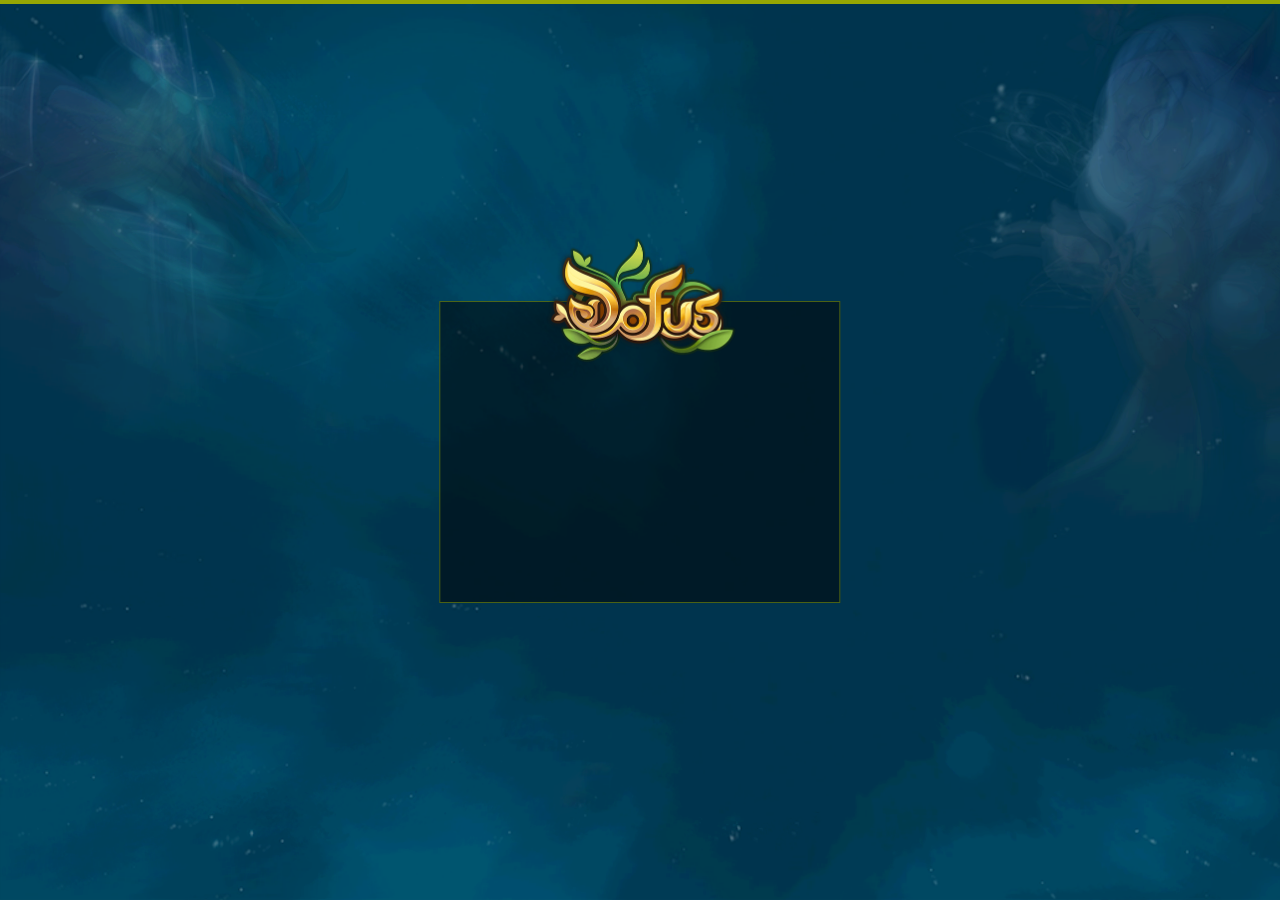
==== index.html @ c2b1cbc1 "test" ====
<!DOCTYPE html>
<html lang="en" class="no-js">
	<head>
		<meta charset="UTF-8" />
		<meta http-equiv="X-UA-Compatible" content="IE=edge">
		<meta name="viewport" content="width=device-width, initial-scale=1">
    <title>rfcs_27122016_loginscreen</title>
    <link rel="stylesheet" type="text/css" href="css/normalize.css" />
    <link rel="stylesheet" type="text/css" href="css/parallax.css" />
    <link rel="stylesheet" type="text/css" href="css/custom.css" />
  </head>
  <body>
    <div class="wnd_container border default">
      <div class="wnd_inner">
        <div class="background">
          <div class="segmenter" style="background: url(img/background.png)"></div>
        </div>
        <div class="foreground">
          <div class="login_form_container">
            <div class="login_form">
              <div class="logo_container" >
                <img src="img/dofus.png"></img>
              </div
            </div>
          </div>
        </div>
      </div>
    </div>
    <script src="js/jquery-3.1.1.min.js"></script>
    <script src="js/anime.min.js"></script>
    <script src="js/imagesloaded.pkgd.min.js"></script>
    <script src="js/parallax.js"></script>
    <script>
    (function() {
      let segmenter = new Segmenter(document.querySelector('.segmenter'), {
          pieces: 8,
          positions: [
            {top: 0, left: 0, width: 100, height: 100},
            {top: 0, left: 0, width: 100, height: 100},
            {top: 0, left: 0, width: 100, height: 100},
            {top: 0, left: 0, width: 100, height: 100},
            {top: 0, left: 0, width: 100, height: 100},
            {top: 0, left: 0, width: 100, height: 100},
            {top: 0, left: 0, width: 100, height: 100},
            {top: 0, left: 0, width: 100, height: 100}
          ],
          shadows: false,
          parallax: true,
          parallaxMovement: {min: 10, max: 30},
          animation: {
            duration: 2500,
            easing: 'easeOutExpo',
            delay: 0,
            opacity: .1,
            translateZ: {min: 10, max: 25}
          },
          onReady: function() {
            segmenter.animate();
						anime({
						  targets: ['.login_form'],
							width: 400,
							easing: 'easeOutExpo',
							delay: 0,
							duration: 1500,
						  loop: false
						});
          }
        });
    })();
    </script>
  </body>
</html>
---- css/parallax.css ----
.segmenter {
	width: 100%;
	height: 100%
}

.segmenter__image {
	width: 100%;
	display: block;
}

.segmenter__background,
.segmenter__pieces,
.segmenter__piece-wrap,
.segmenter__piece-parallax,
.segmenter__piece {
	position: absolute;
	width: 100%;
	height: 100%;
	top: 0;
	left: 0;
	-webkit-transform-style: preserve-3d;
	transform-style: preserve-3d;
}

.segmenter__piece-parallax {
	-webkit-transition: -webkit-transform 0.2s ease-out;
	transition: transform 0.2s ease-out;
}

.segmenter__pieces {
	-webkit-perspective: 400px;
	perspective: 400px;
}

.segmenter__background,
.segmenter__piece {
	background-size: cover;
	background-repeat: no-repeat;
	background-position: 50% 50%;
}

.segmenter__shadow {
	position: absolute;
	opacity: 0;
	box-shadow: 0px 18px 29px rgba(4, 19, 22, 0.65);
}
---- css/custom.css ----
/*
 * Window style
 */
.wnd_container {
  position: relative;
  height: 100vh;
  width: 100vw;
  background-color: #ffffff;

  -webkit-app-region: no-drag; /* to remove */
}

.wnd_container.border {
  box-sizing: border-box;
  -webkit-box-sizing: border-box;
}

.wnd_container.border.default {
  border-top: 4px solid #96a703;
}

.wnd_header {
  width: 100vw;
}

.wnd_inner {
  position: relative;
  width: 100%;
  height: 100%;
  overflow: hidden;
}

/*
 * Login screen
 */

.wnd_inner .background,
.wnd_inner .foreground {
  width: 100%;
  height: 100%;
}

.wnd_inner .background {
  position: absolute;
}

.wnd_inner .foreground {
  position: relative;
}

/*.background .segmenter {
  background-image: url('../img/background.png');
}
*/

.foreground .login_form_container {
  position: relative;
  height: 100%;
  width: 100%
}

.foreground .login_form_container .login_form {
  position: absolute;
  top: 50%;
  left: 50%;
  transform: translate(-50%, -50%);
  height: 300px;
  width: 200px;
  background-color: rgba(0, 0, 0, 0.5);
  border: 1px solid rgba(150, 167, 2, 0.5);

  -webkit-app-region: no-drag; /* to remove */
}

.foreground .login_form_container .login_form .logo_container {
  text-align: center;
  transform: translateY(-50%);
}
.foreground .login_form_container .login_form .logo_container img {
  width: 192px;
}
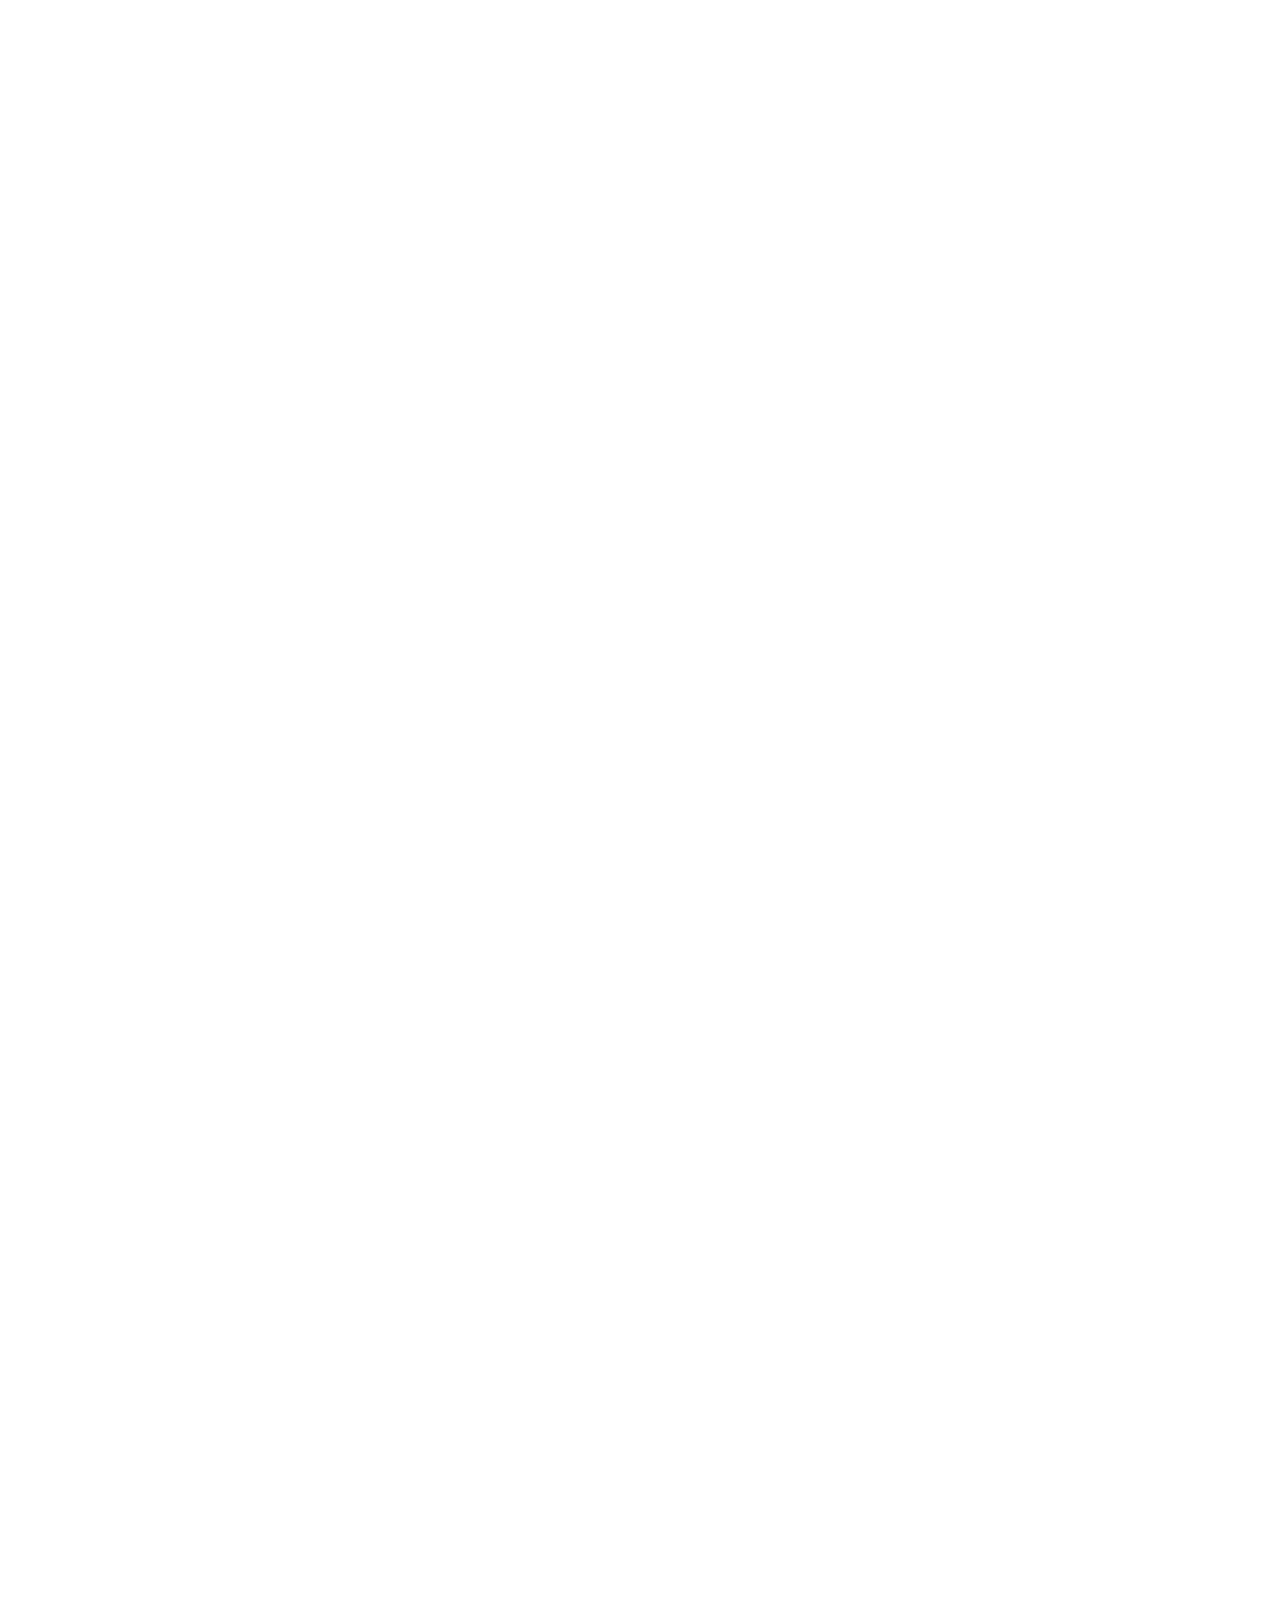
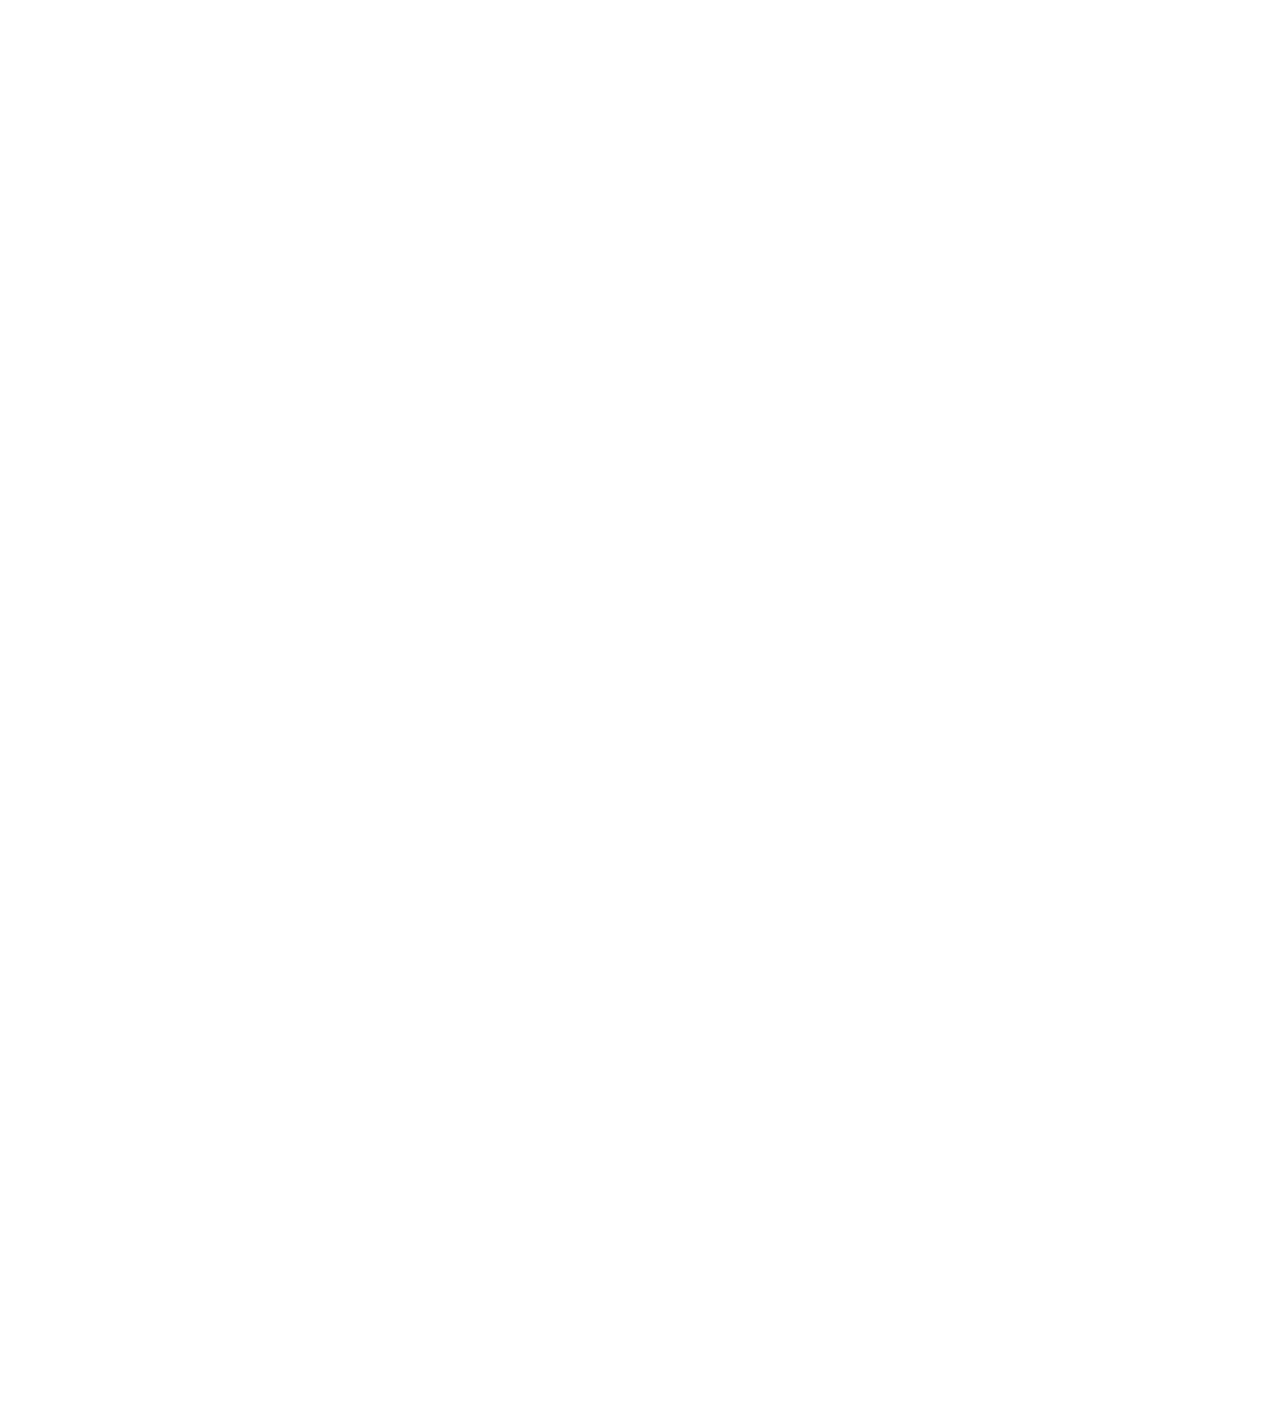
==== commit 1492aaa7: "test" ====
--- a/index.html
+++ b/index.html
@@ -1,72 +1,95 @@
-<!DOCTYPE html>
-<html lang="en" class="no-js">
-	<head>
-		<meta charset="UTF-8" />
-		<meta http-equiv="X-UA-Compatible" content="IE=edge">
-		<meta name="viewport" content="width=device-width, initial-scale=1">
-    <title>rfcs_27122016_loginscreen</title>
-    <link rel="stylesheet" type="text/css" href="css/normalize.css" />
-    <link rel="stylesheet" type="text/css" href="css/parallax.css" />
-    <link rel="stylesheet" type="text/css" href="css/custom.css" />
-  </head>
-  <body>
-    <div class="wnd_container border default">
-      <div class="wnd_inner">
-        <div class="background">
-          <div class="segmenter" style="background: url(img/background.png)"></div>
-        </div>
-        <div class="foreground">
-          <div class="login_form_container">
-            <div class="login_form">
-              <div class="logo_container" >
-                <img src="img/dofus.png"></img>
-              </div
-            </div>
-          </div>
-        </div>
-      </div>
-    </div>
-    <script src="js/jquery-3.1.1.min.js"></script>
-    <script src="js/anime.min.js"></script>
-    <script src="js/imagesloaded.pkgd.min.js"></script>
-    <script src="js/parallax.js"></script>
-    <script>
-    (function() {
-      let segmenter = new Segmenter(document.querySelector('.segmenter'), {
-          pieces: 8,
-          positions: [
-            {top: 0, left: 0, width: 100, height: 100},
-            {top: 0, left: 0, width: 100, height: 100},
-            {top: 0, left: 0, width: 100, height: 100},
-            {top: 0, left: 0, width: 100, height: 100},
-            {top: 0, left: 0, width: 100, height: 100},
-            {top: 0, left: 0, width: 100, height: 100},
-            {top: 0, left: 0, width: 100, height: 100},
-            {top: 0, left: 0, width: 100, height: 100}
-          ],
-          shadows: false,
-          parallax: true,
-          parallaxMovement: {min: 10, max: 30},
-          animation: {
-            duration: 2500,
-            easing: 'easeOutExpo',
-            delay: 0,
-            opacity: .1,
-            translateZ: {min: 10, max: 25}
-          },
-          onReady: function() {
-            segmenter.animate();
-						anime({
-						  targets: ['.login_form'],
-							width: 400,
-							easing: 'easeOutExpo',
-							delay: 0,
-							duration: 1500,
-						  loop: false
-						});
-          }
-        });
-    })();
-    </script>
-  </body>
-</html>
+<!DOCTYPE html>
+<html>
+    <head>
+
+      <style>
+        .mask {
+          display: none;
+        }
+
+        .compass_container {
+          position: fixed;
+          top: 0;
+          left: 0;
+          width: 100vw;
+          height: 100vh;
+          z-index: 1;
+        }
+
+        body {
+          height: 3000px;
+        }
+      </style>
+    </head>
+    <body>
+      <div class="compass_container">
+        <img id="compass_src" src="background.jpg" class="mask" data-mask="skate.png">
+        <canvas id="compass"></canvas>
+      </div>
+      <script src="jquery-3.1.1.min.js"></script>
+      <script>
+        const TO_RADIANS = Math.PI/180;
+        window.requestAnimationFrame = window.requestAnimationFrame || window.mozRequestAnimationFrame ||
+                              window.webkitRequestAnimationFrame || window.msRequestAnimationFrame;
+
+
+        let start = null;
+
+        let imageCanvas = document.getElementById("compass");
+        let imageContext = imageCanvas.getContext('2d');
+        let imageSource = document.getElementById("compass_src");
+
+        let background = null;
+        let mask = null;
+
+        let rotate = 0;
+
+        background = document.createElement('img');
+        background.src = imageSource.src;
+
+        background.onload = function() {
+
+            let width  = background.width;
+            let height = background.height;
+
+            imageCanvas.width = width;
+            imageCanvas.height = height
+
+            mask = document.createElement('img');
+            mask.src = imageSource.getAttribute('data-mask');
+
+            mask.onload = function() {
+
+              function drawCanvas(timestamp) {
+                requestAnimationFrame(drawCanvas);
+
+                imageCanvas.width = width;
+                imageCanvas.height = height;
+
+                imageContext.clearRect(0, 0, width, height);
+
+                imageContext.save();
+
+                imageContext.translate(width/2, height/2);
+                imageContext.rotate(rotate * TO_RADIANS);
+                imageContext.drawImage(mask, -(mask.width/2),  -(mask.height/2), mask.width, mask.height);
+
+                imageContext.restore();
+
+                imageContext.globalCompositeOperation = 'source-atop';
+
+                imageContext.drawImage(background, 0,0, width, height);
+              }
+
+              requestAnimationFrame(drawCanvas);
+            };
+        };
+
+
+        $( window ).scroll(function() {
+          rotate += 10;
+          $('html, body').animate({scrollTop: '0px'}, 0);
+        });
+      </script>
+    </body>
+</html>
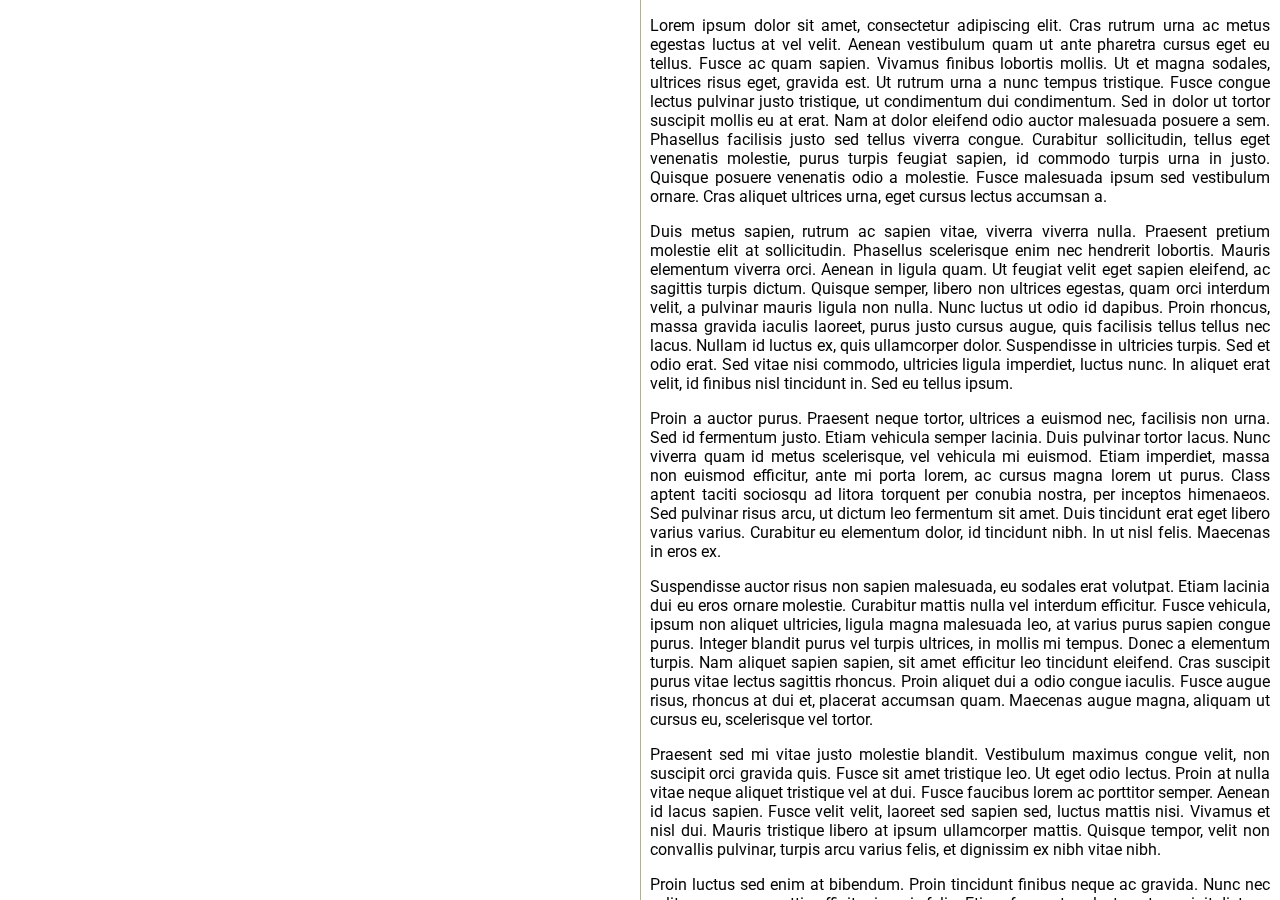
==== commit 33d47138: "test" ====
--- a/index.html
+++ b/index.html
@@ -1,94 +1,183 @@
 <!DOCTYPE html>
 <html>
     <head>
-
+      <link href='http://fonts.googleapis.com/css?family=Roboto:400,100' rel='stylesheet' type='text/css'>
       <style>
         .mask {
           display: none;
         }
 
-        .compass_container {
+        .left_panel {
           position: fixed;
           top: 0;
           left: 0;
-          width: 100vw;
+          width: 50vw;
           height: 100vh;
+          z-index: 1;
+          background-color: white;
+          border-right: #b0af9a 1px solid;
+        }
+
+        .right_panel {
+          position: fixed;
+          top: 0;
+          left: 50vw;
+          width: 50vw;
+          height: 100vh;
+          overflow: scroll;
           z-index: 1;
         }
 
-        body {
-          height: 3000px;
+        .content {
+          margin: 10px;
+          font-family: 'Roboto';
+          text-align: justify;
+    text-justify: inter-word;
         }
+
       </style>
     </head>
     <body>
-      <div class="compass_container">
-        <img id="compass_src" src="background.jpg" class="mask" data-mask="skate.png">
-        <canvas id="compass"></canvas>
+      <div class="left_panel">
+        <div class="compass_container">
+          <img id="compass_src" src="background.jpg" class="mask" data-mask="skate.png">
+          <canvas id="compass"></canvas>
+        </div>
+      </div>
+      <div class="right_panel">
+        <div class="content">
+          <p>
+          Lorem ipsum dolor sit amet, consectetur adipiscing elit. Cras rutrum urna ac metus egestas luctus at vel velit. Aenean vestibulum quam ut ante pharetra cursus eget eu tellus. Fusce ac quam sapien. Vivamus finibus lobortis mollis. Ut et magna sodales, ultrices risus eget, gravida est. Ut rutrum urna a nunc tempus tristique. Fusce congue lectus pulvinar justo tristique, ut condimentum dui condimentum. Sed in dolor ut tortor suscipit mollis eu at erat. Nam at dolor eleifend odio auctor malesuada posuere a sem. Phasellus facilisis justo sed tellus viverra congue. Curabitur sollicitudin, tellus eget venenatis molestie, purus turpis feugiat sapien, id commodo turpis urna in justo. Quisque posuere venenatis odio a molestie. Fusce malesuada ipsum sed vestibulum ornare. Cras aliquet ultrices urna, eget cursus lectus accumsan a.
+          </p>
+          <p>
+          Duis metus sapien, rutrum ac sapien vitae, viverra viverra nulla. Praesent pretium molestie elit at sollicitudin. Phasellus scelerisque enim nec hendrerit lobortis. Mauris elementum viverra orci. Aenean in ligula quam. Ut feugiat velit eget sapien eleifend, ac sagittis turpis dictum. Quisque semper, libero non ultrices egestas, quam orci interdum velit, a pulvinar mauris ligula non nulla. Nunc luctus ut odio id dapibus. Proin rhoncus, massa gravida iaculis laoreet, purus justo cursus augue, quis facilisis tellus tellus nec lacus. Nullam id luctus ex, quis ullamcorper dolor. Suspendisse in ultricies turpis. Sed et odio erat. Sed vitae nisi commodo, ultricies ligula imperdiet, luctus nunc. In aliquet erat velit, id finibus nisl tincidunt in. Sed eu tellus ipsum.
+          </p>
+          <p>
+          Proin a auctor purus. Praesent neque tortor, ultrices a euismod nec, facilisis non urna. Sed id fermentum justo. Etiam vehicula semper lacinia. Duis pulvinar tortor lacus. Nunc viverra quam id metus scelerisque, vel vehicula mi euismod. Etiam imperdiet, massa non euismod efficitur, ante mi porta lorem, ac cursus magna lorem ut purus. Class aptent taciti sociosqu ad litora torquent per conubia nostra, per inceptos himenaeos. Sed pulvinar risus arcu, ut dictum leo fermentum sit amet. Duis tincidunt erat eget libero varius varius. Curabitur eu elementum dolor, id tincidunt nibh. In ut nisl felis. Maecenas in eros ex.
+          </p>
+          <p>
+          Suspendisse auctor risus non sapien malesuada, eu sodales erat volutpat. Etiam lacinia dui eu eros ornare molestie. Curabitur mattis nulla vel interdum efficitur. Fusce vehicula, ipsum non aliquet ultricies, ligula magna malesuada leo, at varius purus sapien congue purus. Integer blandit purus vel turpis ultrices, in mollis mi tempus. Donec a elementum turpis. Nam aliquet sapien sapien, sit amet efficitur leo tincidunt eleifend. Cras suscipit purus vitae lectus sagittis rhoncus. Proin aliquet dui a odio congue iaculis. Fusce augue risus, rhoncus at dui et, placerat accumsan quam. Maecenas augue magna, aliquam ut cursus eu, scelerisque vel tortor.
+          </p>
+          <p>
+          Praesent sed mi vitae justo molestie blandit. Vestibulum maximus congue velit, non suscipit orci gravida quis. Fusce sit amet tristique leo. Ut eget odio lectus. Proin at nulla vitae neque aliquet tristique vel at dui. Fusce faucibus lorem ac porttitor semper. Aenean id lacus sapien. Fusce velit velit, laoreet sed sapien sed, luctus mattis nisi. Vivamus et nisl dui. Mauris tristique libero at ipsum ullamcorper mattis. Quisque tempor, velit non convallis pulvinar, turpis arcu varius felis, et dignissim ex nibh vitae nibh.
+          </p>
+          <p>
+          Proin luctus sed enim at bibendum. Proin tincidunt finibus neque ac gravida. Nunc nec velit nec magna mattis efficitur in quis felis. Etiam fermentum lectus at suscipit dictum. Pellentesque dignissim ut velit vel posuere. Etiam pharetra varius luctus. Pellentesque eu urna vitae massa ultricies tempor. Nullam euismod nunc non aliquam malesuada. Curabitur gravida dui non metus vehicula interdum. Maecenas vehicula, sapien ut euismod malesuada, quam velit convallis sem, ac volutpat nisl erat sit amet massa. Sed ac arcu bibendum, varius turpis a, luctus felis. Ut tincidunt mauris sed neque venenatis, eu ullamcorper tortor lacinia.
+          </p>
+          <p>
+          Suspendisse faucibus ligula ac massa facilisis facilisis. Donec pulvinar ipsum lorem, in tincidunt urna rutrum sed. Pellentesque et mi fringilla est laoreet euismod. Etiam tempor nunc arcu, vitae porttitor risus aliquet ac. Maecenas id risus tempor, suscipit mi vitae, dapibus arcu. Curabitur gravida purus eu porta faucibus. Vivamus et purus congue, lacinia libero et, consectetur ipsum. Nunc sed mi sit amet leo commodo accumsan. Nam odio magna, ornare eu vulputate vel, egestas ac ipsum. Aliquam eget tincidunt odio. Mauris scelerisque, tellus sit amet aliquet imperdiet, ligula urna vestibulum mi, nec imperdiet elit metus eu ligula. Curabitur egestas congue libero eget tincidunt. Quisque consequat gravida ligula sit amet congue. Aenean metus dui, consequat nec porta non, consequat sit amet tortor. Nulla aliquet ex tincidunt, dignissim felis at, dignissim augue.
+          </p>
+          <p>
+          Nulla sodales libero a ultrices fringilla. Vestibulum leo dui, posuere et tempus et, vulputate id nulla. In sit amet congue mauris, eget convallis quam. Nulla nec vulputate augue. Nulla ultrices diam risus, ornare ultrices risus efficitur eget. Aliquam erat volutpat. Vivamus et nunc est.
+          </p>
+          <p>
+          Proin imperdiet vitae nisi sit amet pellentesque. Suspendisse nec euismod turpis. Vivamus et eros sit amet felis pellentesque luctus. Class aptent taciti sociosqu ad litora torquent per conubia nostra, per inceptos himenaeos. Nulla a urna lacinia, vestibulum urna quis, mattis metus. Sed egestas et elit at iaculis. Nam elementum egestas tortor, quis sagittis libero ultricies in. Pellentesque fermentum tempus enim vel viverra.
+          </p>
+          <p>
+          Etiam at mi nec nunc ornare egestas. Pellentesque vulputate vulputate elit, a pulvinar lectus interdum nec. Nulla nisl arcu, pretium quis accumsan nec, tempus at mauris. Proin ultricies vehicula justo, vel sagittis mi viverra vel. Etiam lorem tellus, convallis quis sodales et, bibendum eget dolor. Lorem ipsum dolor sit amet, consectetur adipiscing elit. Lorem ipsum dolor sit amet, consectetur adipiscing elit. Proin laoreet lectus nisi, sed mattis orci finibus vel. Aliquam erat volutpat. Etiam venenatis purus et turpis facilisis, in lacinia ante varius.
+          </p>
+          <p>
+          Lorem ipsum dolor sit amet, consectetur adipiscing elit. Cras rutrum urna ac metus egestas luctus at vel velit. Aenean vestibulum quam ut ante pharetra cursus eget eu tellus. Fusce ac quam sapien. Vivamus finibus lobortis mollis. Ut et magna sodales, ultrices risus eget, gravida est. Ut rutrum urna a nunc tempus tristique. Fusce congue lectus pulvinar justo tristique, ut condimentum dui condimentum. Sed in dolor ut tortor suscipit mollis eu at erat. Nam at dolor eleifend odio auctor malesuada posuere a sem. Phasellus facilisis justo sed tellus viverra congue. Curabitur sollicitudin, tellus eget venenatis molestie, purus turpis feugiat sapien, id commodo turpis urna in justo. Quisque posuere venenatis odio a molestie. Fusce malesuada ipsum sed vestibulum ornare. Cras aliquet ultrices urna, eget cursus lectus accumsan a.
+          </p>
+          <p>
+          Duis metus sapien, rutrum ac sapien vitae, viverra viverra nulla. Praesent pretium molestie elit at sollicitudin. Phasellus scelerisque enim nec hendrerit lobortis. Mauris elementum viverra orci. Aenean in ligula quam. Ut feugiat velit eget sapien eleifend, ac sagittis turpis dictum. Quisque semper, libero non ultrices egestas, quam orci interdum velit, a pulvinar mauris ligula non nulla. Nunc luctus ut odio id dapibus. Proin rhoncus, massa gravida iaculis laoreet, purus justo cursus augue, quis facilisis tellus tellus nec lacus. Nullam id luctus ex, quis ullamcorper dolor. Suspendisse in ultricies turpis. Sed et odio erat. Sed vitae nisi commodo, ultricies ligula imperdiet, luctus nunc. In aliquet erat velit, id finibus nisl tincidunt in. Sed eu tellus ipsum.
+          </p>
+          <p>
+          Proin a auctor purus. Praesent neque tortor, ultrices a euismod nec, facilisis non urna. Sed id fermentum justo. Etiam vehicula semper lacinia. Duis pulvinar tortor lacus. Nunc viverra quam id metus scelerisque, vel vehicula mi euismod. Etiam imperdiet, massa non euismod efficitur, ante mi porta lorem, ac cursus magna lorem ut purus. Class aptent taciti sociosqu ad litora torquent per conubia nostra, per inceptos himenaeos. Sed pulvinar risus arcu, ut dictum leo fermentum sit amet. Duis tincidunt erat eget libero varius varius. Curabitur eu elementum dolor, id tincidunt nibh. In ut nisl felis. Maecenas in eros ex.
+          </p>
+          <p>
+          Suspendisse auctor risus non sapien malesuada, eu sodales erat volutpat. Etiam lacinia dui eu eros ornare molestie. Curabitur mattis nulla vel interdum efficitur. Fusce vehicula, ipsum non aliquet ultricies, ligula magna malesuada leo, at varius purus sapien congue purus. Integer blandit purus vel turpis ultrices, in mollis mi tempus. Donec a elementum turpis. Nam aliquet sapien sapien, sit amet efficitur leo tincidunt eleifend. Cras suscipit purus vitae lectus sagittis rhoncus. Proin aliquet dui a odio congue iaculis. Fusce augue risus, rhoncus at dui et, placerat accumsan quam. Maecenas augue magna, aliquam ut cursus eu, scelerisque vel tortor.
+          </p>
+          <p>
+          Praesent sed mi vitae justo molestie blandit. Vestibulum maximus congue velit, non suscipit orci gravida quis. Fusce sit amet tristique leo. Ut eget odio lectus. Proin at nulla vitae neque aliquet tristique vel at dui. Fusce faucibus lorem ac porttitor semper. Aenean id lacus sapien. Fusce velit velit, laoreet sed sapien sed, luctus mattis nisi. Vivamus et nisl dui. Mauris tristique libero at ipsum ullamcorper mattis. Quisque tempor, velit non convallis pulvinar, turpis arcu varius felis, et dignissim ex nibh vitae nibh.
+          </p>
+          <p>
+          Proin luctus sed enim at bibendum. Proin tincidunt finibus neque ac gravida. Nunc nec velit nec magna mattis efficitur in quis felis. Etiam fermentum lectus at suscipit dictum. Pellentesque dignissim ut velit vel posuere. Etiam pharetra varius luctus. Pellentesque eu urna vitae massa ultricies tempor. Nullam euismod nunc non aliquam malesuada. Curabitur gravida dui non metus vehicula interdum. Maecenas vehicula, sapien ut euismod malesuada, quam velit convallis sem, ac volutpat nisl erat sit amet massa. Sed ac arcu bibendum, varius turpis a, luctus felis. Ut tincidunt mauris sed neque venenatis, eu ullamcorper tortor lacinia.
+          </p>
+          <p>
+          Suspendisse faucibus ligula ac massa facilisis facilisis. Donec pulvinar ipsum lorem, in tincidunt urna rutrum sed. Pellentesque et mi fringilla est laoreet euismod. Etiam tempor nunc arcu, vitae porttitor risus aliquet ac. Maecenas id risus tempor, suscipit mi vitae, dapibus arcu. Curabitur gravida purus eu porta faucibus. Vivamus et purus congue, lacinia libero et, consectetur ipsum. Nunc sed mi sit amet leo commodo accumsan. Nam odio magna, ornare eu vulputate vel, egestas ac ipsum. Aliquam eget tincidunt odio. Mauris scelerisque, tellus sit amet aliquet imperdiet, ligula urna vestibulum mi, nec imperdiet elit metus eu ligula. Curabitur egestas congue libero eget tincidunt. Quisque consequat gravida ligula sit amet congue. Aenean metus dui, consequat nec porta non, consequat sit amet tortor. Nulla aliquet ex tincidunt, dignissim felis at, dignissim augue.
+          </p>
+          <p>
+          Nulla sodales libero a ultrices fringilla. Vestibulum leo dui, posuere et tempus et, vulputate id nulla. In sit amet congue mauris, eget convallis quam. Nulla nec vulputate augue. Nulla ultrices diam risus, ornare ultrices risus efficitur eget. Aliquam erat volutpat. Vivamus et nunc est.
+          </p>
+          <p>
+          Proin imperdiet vitae nisi sit amet pellentesque. Suspendisse nec euismod turpis. Vivamus et eros sit amet felis pellentesque luctus. Class aptent taciti sociosqu ad litora torquent per conubia nostra, per inceptos himenaeos. Nulla a urna lacinia, vestibulum urna quis, mattis metus. Sed egestas et elit at iaculis. Nam elementum egestas tortor, quis sagittis libero ultricies in. Pellentesque fermentum tempus enim vel viverra.
+          </p>
+          <p>
+          Etiam at mi nec nunc ornare egestas. Pellentesque vulputate vulputate elit, a pulvinar lectus interdum nec. Nulla nisl arcu, pretium quis accumsan nec, tempus at mauris. Proin ultricies vehicula justo, vel sagittis mi viverra vel. Etiam lorem tellus, convallis quis sodales et, bibendum eget dolor. Lorem ipsum dolor sit amet, consectetur adipiscing elit. Lorem ipsum dolor sit amet, consectetur adipiscing elit. Proin laoreet lectus nisi, sed mattis orci finibus vel. Aliquam erat volutpat. Etiam venenatis purus et turpis facilisis, in lacinia ante varius.
+          </p>
+        </div>
       </div>
       <script src="jquery-3.1.1.min.js"></script>
       <script>
-        const TO_RADIANS = Math.PI/180;
-        window.requestAnimationFrame = window.requestAnimationFrame || window.mozRequestAnimationFrame ||
-                              window.webkitRequestAnimationFrame || window.msRequestAnimationFrame;
+        $(document).ready(function() {
+          const TO_RADIANS = Math.PI/180;
+          window.requestAnimationFrame = window.requestAnimationFrame || window.mozRequestAnimationFrame ||
+                                window.webkitRequestAnimationFrame || window.msRequestAnimationFrame;
 
 
-        let start = null;
+          let start = null;
 
-        let imageCanvas = document.getElementById("compass");
-        let imageContext = imageCanvas.getContext('2d');
-        let imageSource = document.getElementById("compass_src");
+          let imageCanvas = document.getElementById("compass");
+          let imageContext = imageCanvas.getContext('2d');
+          let imageSource = document.getElementById("compass_src");
 
-        let background = null;
-        let mask = null;
+          let background = null;
+          let mask = null;
 
-        let rotate = 0;
+          let rotate = 0;
 
-        background = document.createElement('img');
-        background.src = imageSource.src;
+          background = document.createElement('img');
+          background.src = imageSource.src;
 
-        background.onload = function() {
+          background.onload = function() {
 
-            let width  = background.width;
-            let height = background.height;
+              let width  = background.width;
+              let height = background.height;
 
-            imageCanvas.width = width;
-            imageCanvas.height = height
+              imageCanvas.width = width;
+              imageCanvas.height = height
 
-            mask = document.createElement('img');
-            mask.src = imageSource.getAttribute('data-mask');
+              mask = document.createElement('img');
+              mask.src = imageSource.getAttribute('data-mask');
 
-            mask.onload = function() {
+              mask.onload = function() {
 
-              function drawCanvas(timestamp) {
+                function drawCanvas(timestamp) {
+                  requestAnimationFrame(drawCanvas);
+
+                  imageCanvas.width = width;
+                  imageCanvas.height = height;
+
+                  imageContext.clearRect(0, 0, width, height);
+
+                  imageContext.save();
+
+                  imageContext.translate(width/2, height/2);
+                  imageContext.rotate(rotate * TO_RADIANS);
+                  imageContext.drawImage(mask, -(mask.width/2),  -(mask.height/2), mask.width, mask.height);
+
+                  imageContext.restore();
+
+                  imageContext.globalCompositeOperation = 'source-atop';
+
+                  imageContext.drawImage(background, 0,0, width, height);
+                }
+
                 requestAnimationFrame(drawCanvas);
+              };
+          };
 
-                imageCanvas.width = width;
-                imageCanvas.height = height;
-
-                imageContext.clearRect(0, 0, width, height);
-
-                imageContext.save();
-
-                imageContext.translate(width/2, height/2);
-                imageContext.rotate(rotate * TO_RADIANS);
-                imageContext.drawImage(mask, -(mask.width/2),  -(mask.height/2), mask.width, mask.height);
-
-                imageContext.restore();
-
-                imageContext.globalCompositeOperation = 'source-atop';
-
-                imageContext.drawImage(background, 0,0, width, height);
+          let lastScrollTop = 0;
+          $( '.right_panel' ).scroll(function() {
+              let st = $(this).scrollTop();
+              if (st > lastScrollTop){
+                 rotate += 5;
+              } else {
+                rotate -= 5;
               }
-
-              requestAnimationFrame(drawCanvas);
-            };
-        };
-
-
-        $( window ).scroll(function() {
-          rotate += 10;
-          $('html, body').animate({scrollTop: '0px'}, 0);
+              lastScrollTop = st;
+          });
         });
       </script>
     </body>
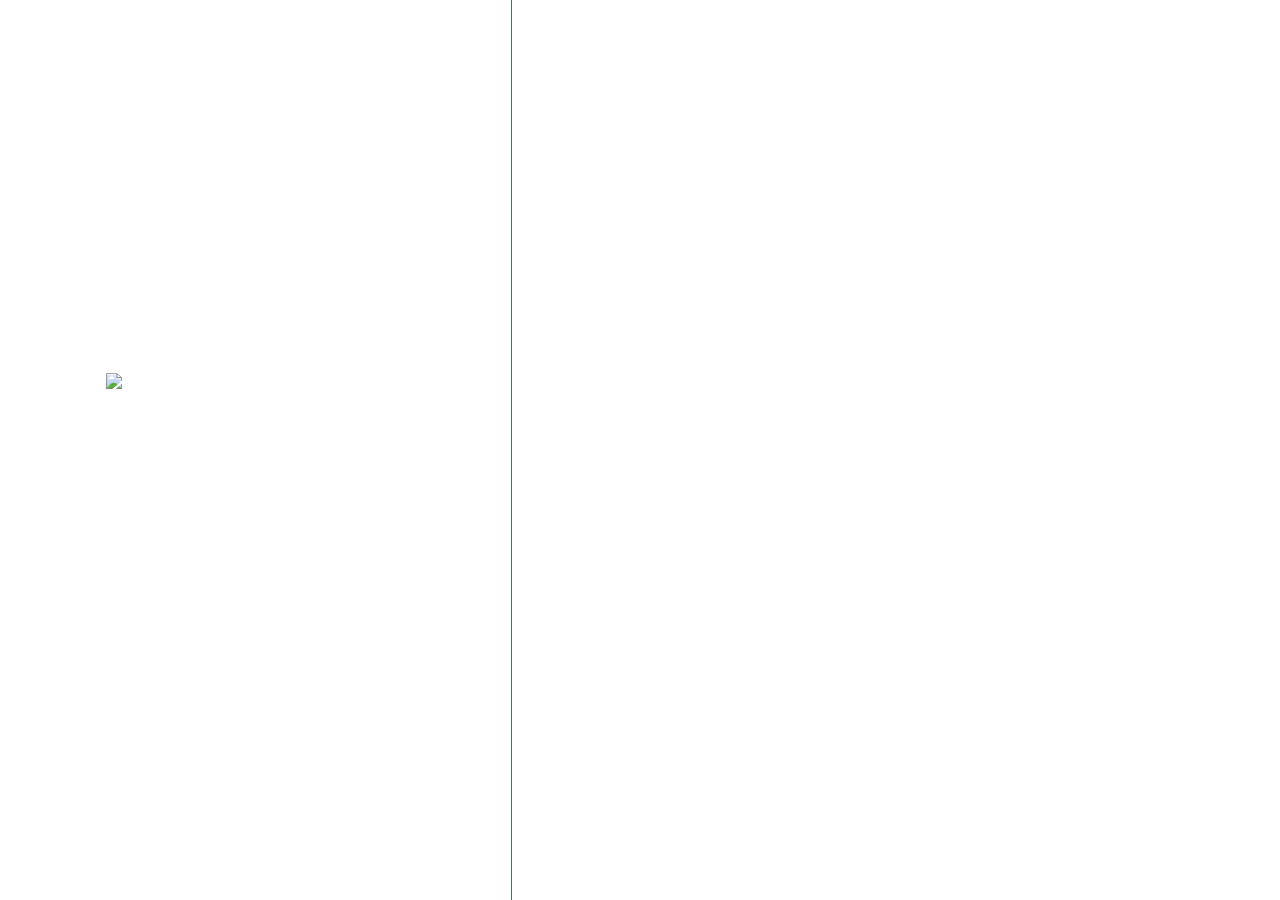
==== commit 4090c808: "test" ====
--- a/index.html
+++ b/index.html
@@ -7,105 +7,191 @@
           display: none;
         }
 
-        .left_panel {
-          position: fixed;
+        *, body, div {
+          margin: 0;
+          padding: 0;
+        }
+
+        .global_container {
           top: 0;
           left: 0;
-          width: 50vw;
+          width: 100vw;
           height: 100vh;
+          min-width: 1280px;
+          min-height: 720px;
+          position: relative;
+          display: table;
+        }
+
+        .panel {
+            display: table-cell;
+        }
+
+        .left_panel {
+          position: relative;
+          width: 40%;
+          height: 100%;
           z-index: 1;
           background-color: white;
-          border-right: #b0af9a 1px solid;
+          border-right: #497169 1px solid;
         }
 
         .right_panel {
-          position: fixed;
-          top: 0;
-          left: 50vw;
-          width: 50vw;
-          height: 100vh;
+          position: relative;
+          width: 60%;
+          height: 100%;
           overflow: scroll;
-          z-index: 1;
+          background-color: white;
         }
 
         .content {
           margin: 10px;
           font-family: 'Roboto';
           text-align: justify;
-    text-justify: inter-word;
+          text-justify: inter-word;
+        }
+
+        /* compass */
+
+        #compass_container {
+          position: relative;
+          height: 100%;
+          width: 100%;
+          z-index: -1;
+        }
+
+        #compass {
+          position: absolute;
+          transform: translateX(-50%) translateY(-50%);
+          -webkit-transform: translateX(-50%) translateY(-50%);
+          -moz-transform: translateX(-50%) translateY(-50%);
+          top: 50%;
+          left: 50%;
+        }
+
+        #background {
+          position: absolute;
+        }
+
+        /* Xusni */
+
+        #xusni {
+        	 color: #497169;
+           position: absolute;
+         	 overflow: hidden;
+         	-webkit-flex-direction: row-reverse;
+         	flex-direction: row-reverse;
+
+          transform: translateY(-50%);
+          -webkit-transform: translateY(-50%);
+          -moz-transform: translateY(-50%);
+          top: 50%;
+          left: 100%;
+        }
+
+        .nav {
+        	position: relative;
+        	width: 8em;
+         /*	margin: 0 0 0 3em; */
+        }
+
+        .nav__item {
+        	line-height: 1;
+        	position: relative;
+        	display: block;
+        	margin: 0;
+        	padding: 0;
+        	letter-spacing: 0;
+        	color: currentColor;
+        	border: 0;
+        	background: none;
+        	-webkit-tap-highlight-color: rgba(0,0,0,0);
+          cursor: pointer;
+        }
+
+        .nav__item:focus {
+        	outline: none;
+        }
+
+        .nav--xusni .nav__item {
+        	width: 3em;
+        	height: 1.25em;
+        	margin: 0.5em 0;
+        }
+
+        .nav--xusni .nav__item::after {
+        	content: '';
+        	position: absolute;
+        	top: 35%;
+        	left: 0;
+        	width: 100%;
+        	height: 30%;
+        	background: #497169;
+        	-webkit-transform-origin: 0 0;
+        	transform-origin: 0 0;
+        	-webkit-transition: -webkit-transform 0.5s, background-color 0.5s;
+        	transition: transform 0.5s, background-color 0.5s;
+        	-webkit-transition-timing-function: cubic-bezier(0.7,0,0.3,1);
+        	transition-timing-function: cubic-bezier(0.7,0,0.3,1);
+        }
+
+        .nav--xusni .nav__item:not(.nav__item--current):hover::after,
+        .nav--xusni .nav__item:not(.nav__item--current):focus::after {
+        	background: #497169;
+        	-webkit-transition: background-color 0.3s;
+        	transition: background-color 0.3s;
+        }
+
+        .nav--xusni .nav__item--current::after {
+        	background: #497169;
+        	-webkit-transform: scale3d(0.2,1,1);
+        	transform: scale3d(0.2,1,1);
+        }
+
+        .nav--xusni .nav__item-title {
+        	margin: 0 0 0 1em;
+        	opacity: 0;
+        	display: block;
+        	-webkit-transform: translate3d(2em,0,0);
+        	transform: translate3d(2em,0,0);
+        	-webkit-transition: opacity 0.5s, -webkit-transform 0.5s;
+        	transition: opacity 0.5s, transform 0.5s;
+        	-webkit-transition-timing-function: cubic-bezier(0.7,0,0.3,1);
+        	transition-timing-function: cubic-bezier(0.7,0,0.3,1);
+          white-space: nowrap;
+          font-family: helvetica;
+          text-transform: uppercase;
+        }
+
+        .nav--xusni .nav__item--current .nav__item-title {
+        	-webkit-transition-delay: 0.1s;
+        	transition-delay: 0.1s;
+        	opacity: 1;
+        	-webkit-transform: translate3d(0,0,0);
+        	transform: translate3d(0,0,0);
         }
 
       </style>
     </head>
     <body>
-      <div class="left_panel">
-        <div class="compass_container">
-          <img id="compass_src" src="background.jpg" class="mask" data-mask="skate.png">
-          <canvas id="compass"></canvas>
+      <div class="global_container">
+        <div class="panel left_panel">
+          <div id="xusni">
+            <nav class="nav nav--xusni">
+            </nav>
+          </div>
+          <div id="compass_container">
+            <div id="compass">
+              <img id="background" src="compass.png"></img>
+              <img id="canvas_src" src="background.png" class="mask" data-mask="skate.png">
+              <canvas id="canvas"></canvas>
+            </div>
+          </div>
         </div>
-      </div>
-      <div class="right_panel">
-        <div class="content">
-          <p>
-          Lorem ipsum dolor sit amet, consectetur adipiscing elit. Cras rutrum urna ac metus egestas luctus at vel velit. Aenean vestibulum quam ut ante pharetra cursus eget eu tellus. Fusce ac quam sapien. Vivamus finibus lobortis mollis. Ut et magna sodales, ultrices risus eget, gravida est. Ut rutrum urna a nunc tempus tristique. Fusce congue lectus pulvinar justo tristique, ut condimentum dui condimentum. Sed in dolor ut tortor suscipit mollis eu at erat. Nam at dolor eleifend odio auctor malesuada posuere a sem. Phasellus facilisis justo sed tellus viverra congue. Curabitur sollicitudin, tellus eget venenatis molestie, purus turpis feugiat sapien, id commodo turpis urna in justo. Quisque posuere venenatis odio a molestie. Fusce malesuada ipsum sed vestibulum ornare. Cras aliquet ultrices urna, eget cursus lectus accumsan a.
-          </p>
-          <p>
-          Duis metus sapien, rutrum ac sapien vitae, viverra viverra nulla. Praesent pretium molestie elit at sollicitudin. Phasellus scelerisque enim nec hendrerit lobortis. Mauris elementum viverra orci. Aenean in ligula quam. Ut feugiat velit eget sapien eleifend, ac sagittis turpis dictum. Quisque semper, libero non ultrices egestas, quam orci interdum velit, a pulvinar mauris ligula non nulla. Nunc luctus ut odio id dapibus. Proin rhoncus, massa gravida iaculis laoreet, purus justo cursus augue, quis facilisis tellus tellus nec lacus. Nullam id luctus ex, quis ullamcorper dolor. Suspendisse in ultricies turpis. Sed et odio erat. Sed vitae nisi commodo, ultricies ligula imperdiet, luctus nunc. In aliquet erat velit, id finibus nisl tincidunt in. Sed eu tellus ipsum.
-          </p>
-          <p>
-          Proin a auctor purus. Praesent neque tortor, ultrices a euismod nec, facilisis non urna. Sed id fermentum justo. Etiam vehicula semper lacinia. Duis pulvinar tortor lacus. Nunc viverra quam id metus scelerisque, vel vehicula mi euismod. Etiam imperdiet, massa non euismod efficitur, ante mi porta lorem, ac cursus magna lorem ut purus. Class aptent taciti sociosqu ad litora torquent per conubia nostra, per inceptos himenaeos. Sed pulvinar risus arcu, ut dictum leo fermentum sit amet. Duis tincidunt erat eget libero varius varius. Curabitur eu elementum dolor, id tincidunt nibh. In ut nisl felis. Maecenas in eros ex.
-          </p>
-          <p>
-          Suspendisse auctor risus non sapien malesuada, eu sodales erat volutpat. Etiam lacinia dui eu eros ornare molestie. Curabitur mattis nulla vel interdum efficitur. Fusce vehicula, ipsum non aliquet ultricies, ligula magna malesuada leo, at varius purus sapien congue purus. Integer blandit purus vel turpis ultrices, in mollis mi tempus. Donec a elementum turpis. Nam aliquet sapien sapien, sit amet efficitur leo tincidunt eleifend. Cras suscipit purus vitae lectus sagittis rhoncus. Proin aliquet dui a odio congue iaculis. Fusce augue risus, rhoncus at dui et, placerat accumsan quam. Maecenas augue magna, aliquam ut cursus eu, scelerisque vel tortor.
-          </p>
-          <p>
-          Praesent sed mi vitae justo molestie blandit. Vestibulum maximus congue velit, non suscipit orci gravida quis. Fusce sit amet tristique leo. Ut eget odio lectus. Proin at nulla vitae neque aliquet tristique vel at dui. Fusce faucibus lorem ac porttitor semper. Aenean id lacus sapien. Fusce velit velit, laoreet sed sapien sed, luctus mattis nisi. Vivamus et nisl dui. Mauris tristique libero at ipsum ullamcorper mattis. Quisque tempor, velit non convallis pulvinar, turpis arcu varius felis, et dignissim ex nibh vitae nibh.
-          </p>
-          <p>
-          Proin luctus sed enim at bibendum. Proin tincidunt finibus neque ac gravida. Nunc nec velit nec magna mattis efficitur in quis felis. Etiam fermentum lectus at suscipit dictum. Pellentesque dignissim ut velit vel posuere. Etiam pharetra varius luctus. Pellentesque eu urna vitae massa ultricies tempor. Nullam euismod nunc non aliquam malesuada. Curabitur gravida dui non metus vehicula interdum. Maecenas vehicula, sapien ut euismod malesuada, quam velit convallis sem, ac volutpat nisl erat sit amet massa. Sed ac arcu bibendum, varius turpis a, luctus felis. Ut tincidunt mauris sed neque venenatis, eu ullamcorper tortor lacinia.
-          </p>
-          <p>
-          Suspendisse faucibus ligula ac massa facilisis facilisis. Donec pulvinar ipsum lorem, in tincidunt urna rutrum sed. Pellentesque et mi fringilla est laoreet euismod. Etiam tempor nunc arcu, vitae porttitor risus aliquet ac. Maecenas id risus tempor, suscipit mi vitae, dapibus arcu. Curabitur gravida purus eu porta faucibus. Vivamus et purus congue, lacinia libero et, consectetur ipsum. Nunc sed mi sit amet leo commodo accumsan. Nam odio magna, ornare eu vulputate vel, egestas ac ipsum. Aliquam eget tincidunt odio. Mauris scelerisque, tellus sit amet aliquet imperdiet, ligula urna vestibulum mi, nec imperdiet elit metus eu ligula. Curabitur egestas congue libero eget tincidunt. Quisque consequat gravida ligula sit amet congue. Aenean metus dui, consequat nec porta non, consequat sit amet tortor. Nulla aliquet ex tincidunt, dignissim felis at, dignissim augue.
-          </p>
-          <p>
-          Nulla sodales libero a ultrices fringilla. Vestibulum leo dui, posuere et tempus et, vulputate id nulla. In sit amet congue mauris, eget convallis quam. Nulla nec vulputate augue. Nulla ultrices diam risus, ornare ultrices risus efficitur eget. Aliquam erat volutpat. Vivamus et nunc est.
-          </p>
-          <p>
-          Proin imperdiet vitae nisi sit amet pellentesque. Suspendisse nec euismod turpis. Vivamus et eros sit amet felis pellentesque luctus. Class aptent taciti sociosqu ad litora torquent per conubia nostra, per inceptos himenaeos. Nulla a urna lacinia, vestibulum urna quis, mattis metus. Sed egestas et elit at iaculis. Nam elementum egestas tortor, quis sagittis libero ultricies in. Pellentesque fermentum tempus enim vel viverra.
-          </p>
-          <p>
-          Etiam at mi nec nunc ornare egestas. Pellentesque vulputate vulputate elit, a pulvinar lectus interdum nec. Nulla nisl arcu, pretium quis accumsan nec, tempus at mauris. Proin ultricies vehicula justo, vel sagittis mi viverra vel. Etiam lorem tellus, convallis quis sodales et, bibendum eget dolor. Lorem ipsum dolor sit amet, consectetur adipiscing elit. Lorem ipsum dolor sit amet, consectetur adipiscing elit. Proin laoreet lectus nisi, sed mattis orci finibus vel. Aliquam erat volutpat. Etiam venenatis purus et turpis facilisis, in lacinia ante varius.
-          </p>
-          <p>
-          Lorem ipsum dolor sit amet, consectetur adipiscing elit. Cras rutrum urna ac metus egestas luctus at vel velit. Aenean vestibulum quam ut ante pharetra cursus eget eu tellus. Fusce ac quam sapien. Vivamus finibus lobortis mollis. Ut et magna sodales, ultrices risus eget, gravida est. Ut rutrum urna a nunc tempus tristique. Fusce congue lectus pulvinar justo tristique, ut condimentum dui condimentum. Sed in dolor ut tortor suscipit mollis eu at erat. Nam at dolor eleifend odio auctor malesuada posuere a sem. Phasellus facilisis justo sed tellus viverra congue. Curabitur sollicitudin, tellus eget venenatis molestie, purus turpis feugiat sapien, id commodo turpis urna in justo. Quisque posuere venenatis odio a molestie. Fusce malesuada ipsum sed vestibulum ornare. Cras aliquet ultrices urna, eget cursus lectus accumsan a.
-          </p>
-          <p>
-          Duis metus sapien, rutrum ac sapien vitae, viverra viverra nulla. Praesent pretium molestie elit at sollicitudin. Phasellus scelerisque enim nec hendrerit lobortis. Mauris elementum viverra orci. Aenean in ligula quam. Ut feugiat velit eget sapien eleifend, ac sagittis turpis dictum. Quisque semper, libero non ultrices egestas, quam orci interdum velit, a pulvinar mauris ligula non nulla. Nunc luctus ut odio id dapibus. Proin rhoncus, massa gravida iaculis laoreet, purus justo cursus augue, quis facilisis tellus tellus nec lacus. Nullam id luctus ex, quis ullamcorper dolor. Suspendisse in ultricies turpis. Sed et odio erat. Sed vitae nisi commodo, ultricies ligula imperdiet, luctus nunc. In aliquet erat velit, id finibus nisl tincidunt in. Sed eu tellus ipsum.
-          </p>
-          <p>
-          Proin a auctor purus. Praesent neque tortor, ultrices a euismod nec, facilisis non urna. Sed id fermentum justo. Etiam vehicula semper lacinia. Duis pulvinar tortor lacus. Nunc viverra quam id metus scelerisque, vel vehicula mi euismod. Etiam imperdiet, massa non euismod efficitur, ante mi porta lorem, ac cursus magna lorem ut purus. Class aptent taciti sociosqu ad litora torquent per conubia nostra, per inceptos himenaeos. Sed pulvinar risus arcu, ut dictum leo fermentum sit amet. Duis tincidunt erat eget libero varius varius. Curabitur eu elementum dolor, id tincidunt nibh. In ut nisl felis. Maecenas in eros ex.
-          </p>
-          <p>
-          Suspendisse auctor risus non sapien malesuada, eu sodales erat volutpat. Etiam lacinia dui eu eros ornare molestie. Curabitur mattis nulla vel interdum efficitur. Fusce vehicula, ipsum non aliquet ultricies, ligula magna malesuada leo, at varius purus sapien congue purus. Integer blandit purus vel turpis ultrices, in mollis mi tempus. Donec a elementum turpis. Nam aliquet sapien sapien, sit amet efficitur leo tincidunt eleifend. Cras suscipit purus vitae lectus sagittis rhoncus. Proin aliquet dui a odio congue iaculis. Fusce augue risus, rhoncus at dui et, placerat accumsan quam. Maecenas augue magna, aliquam ut cursus eu, scelerisque vel tortor.
-          </p>
-          <p>
-          Praesent sed mi vitae justo molestie blandit. Vestibulum maximus congue velit, non suscipit orci gravida quis. Fusce sit amet tristique leo. Ut eget odio lectus. Proin at nulla vitae neque aliquet tristique vel at dui. Fusce faucibus lorem ac porttitor semper. Aenean id lacus sapien. Fusce velit velit, laoreet sed sapien sed, luctus mattis nisi. Vivamus et nisl dui. Mauris tristique libero at ipsum ullamcorper mattis. Quisque tempor, velit non convallis pulvinar, turpis arcu varius felis, et dignissim ex nibh vitae nibh.
-          </p>
-          <p>
-          Proin luctus sed enim at bibendum. Proin tincidunt finibus neque ac gravida. Nunc nec velit nec magna mattis efficitur in quis felis. Etiam fermentum lectus at suscipit dictum. Pellentesque dignissim ut velit vel posuere. Etiam pharetra varius luctus. Pellentesque eu urna vitae massa ultricies tempor. Nullam euismod nunc non aliquam malesuada. Curabitur gravida dui non metus vehicula interdum. Maecenas vehicula, sapien ut euismod malesuada, quam velit convallis sem, ac volutpat nisl erat sit amet massa. Sed ac arcu bibendum, varius turpis a, luctus felis. Ut tincidunt mauris sed neque venenatis, eu ullamcorper tortor lacinia.
-          </p>
-          <p>
-          Suspendisse faucibus ligula ac massa facilisis facilisis. Donec pulvinar ipsum lorem, in tincidunt urna rutrum sed. Pellentesque et mi fringilla est laoreet euismod. Etiam tempor nunc arcu, vitae porttitor risus aliquet ac. Maecenas id risus tempor, suscipit mi vitae, dapibus arcu. Curabitur gravida purus eu porta faucibus. Vivamus et purus congue, lacinia libero et, consectetur ipsum. Nunc sed mi sit amet leo commodo accumsan. Nam odio magna, ornare eu vulputate vel, egestas ac ipsum. Aliquam eget tincidunt odio. Mauris scelerisque, tellus sit amet aliquet imperdiet, ligula urna vestibulum mi, nec imperdiet elit metus eu ligula. Curabitur egestas congue libero eget tincidunt. Quisque consequat gravida ligula sit amet congue. Aenean metus dui, consequat nec porta non, consequat sit amet tortor. Nulla aliquet ex tincidunt, dignissim felis at, dignissim augue.
-          </p>
-          <p>
-          Nulla sodales libero a ultrices fringilla. Vestibulum leo dui, posuere et tempus et, vulputate id nulla. In sit amet congue mauris, eget convallis quam. Nulla nec vulputate augue. Nulla ultrices diam risus, ornare ultrices risus efficitur eget. Aliquam erat volutpat. Vivamus et nunc est.
-          </p>
-          <p>
-          Proin imperdiet vitae nisi sit amet pellentesque. Suspendisse nec euismod turpis. Vivamus et eros sit amet felis pellentesque luctus. Class aptent taciti sociosqu ad litora torquent per conubia nostra, per inceptos himenaeos. Nulla a urna lacinia, vestibulum urna quis, mattis metus. Sed egestas et elit at iaculis. Nam elementum egestas tortor, quis sagittis libero ultricies in. Pellentesque fermentum tempus enim vel viverra.
-          </p>
-          <p>
-          Etiam at mi nec nunc ornare egestas. Pellentesque vulputate vulputate elit, a pulvinar lectus interdum nec. Nulla nisl arcu, pretium quis accumsan nec, tempus at mauris. Proin ultricies vehicula justo, vel sagittis mi viverra vel. Etiam lorem tellus, convallis quis sodales et, bibendum eget dolor. Lorem ipsum dolor sit amet, consectetur adipiscing elit. Lorem ipsum dolor sit amet, consectetur adipiscing elit. Proin laoreet lectus nisi, sed mattis orci finibus vel. Aliquam erat volutpat. Etiam venenatis purus et turpis facilisis, in lacinia ante varius.
-          </p>
+        <div class="panel right_panel">
+          <div class="content">
+
+          </div>
         </div>
       </div>
       <script src="jquery-3.1.1.min.js"></script>
@@ -118,14 +204,15 @@
 
           let start = null;
 
-          let imageCanvas = document.getElementById("compass");
+          let imageCanvas = document.getElementById("canvas");
           let imageContext = imageCanvas.getContext('2d');
-          let imageSource = document.getElementById("compass_src");
+          let imageSource = document.getElementById("canvas_src");
 
           let background = null;
           let mask = null;
 
-          let rotate = 0;
+          let current_rotate = 0;
+          let rotate = 0; /*to change */
 
           background = document.createElement('img');
           background.src = imageSource.src;
@@ -154,7 +241,7 @@
                   imageContext.save();
 
                   imageContext.translate(width/2, height/2);
-                  imageContext.rotate(rotate * TO_RADIANS);
+                  imageContext.rotate(current_rotate * TO_RADIANS);
                   imageContext.drawImage(mask, -(mask.width/2),  -(mask.height/2), mask.width, mask.height);
 
                   imageContext.restore();
@@ -162,22 +249,34 @@
                   imageContext.globalCompositeOperation = 'source-atop';
 
                   imageContext.drawImage(background, 0,0, width, height);
+
+                  if(current_rotate > rotate) {
+                    current_rotate -= 1;
+                  } else if (current_rotate < rotate) {
+                    current_rotate += 1;
+                  }
                 }
 
                 requestAnimationFrame(drawCanvas);
+
+
+                for (var i = 1 ; i <= 8 ; i++) {
+                  let button =  $('<div content-id="' + i + '" class="nav__item' + (i == 1 ? " nav__item--current" : "") + '" aria-label="Item ' + i + '"><span class="nav__item-title"></span></div>');
+                  button.click(function() {
+                    if( $(this).hasClass('nav__item--current') ) {
+                      return false;
+                    }
+
+                    $('.nav__item--current').removeClass('nav__item--current');
+
+                    $(this).addClass('nav__item--current');
+                    rotate = ($(this).attr('content-id') - 1) * 45;
+                  });
+
+                  $('#xusni .nav--xusni').append(button);
+                }
               };
           };
-
-          let lastScrollTop = 0;
-          $( '.right_panel' ).scroll(function() {
-              let st = $(this).scrollTop();
-              if (st > lastScrollTop){
-                 rotate += 5;
-              } else {
-                rotate -= 5;
-              }
-              lastScrollTop = st;
-          });
         });
       </script>
     </body>
